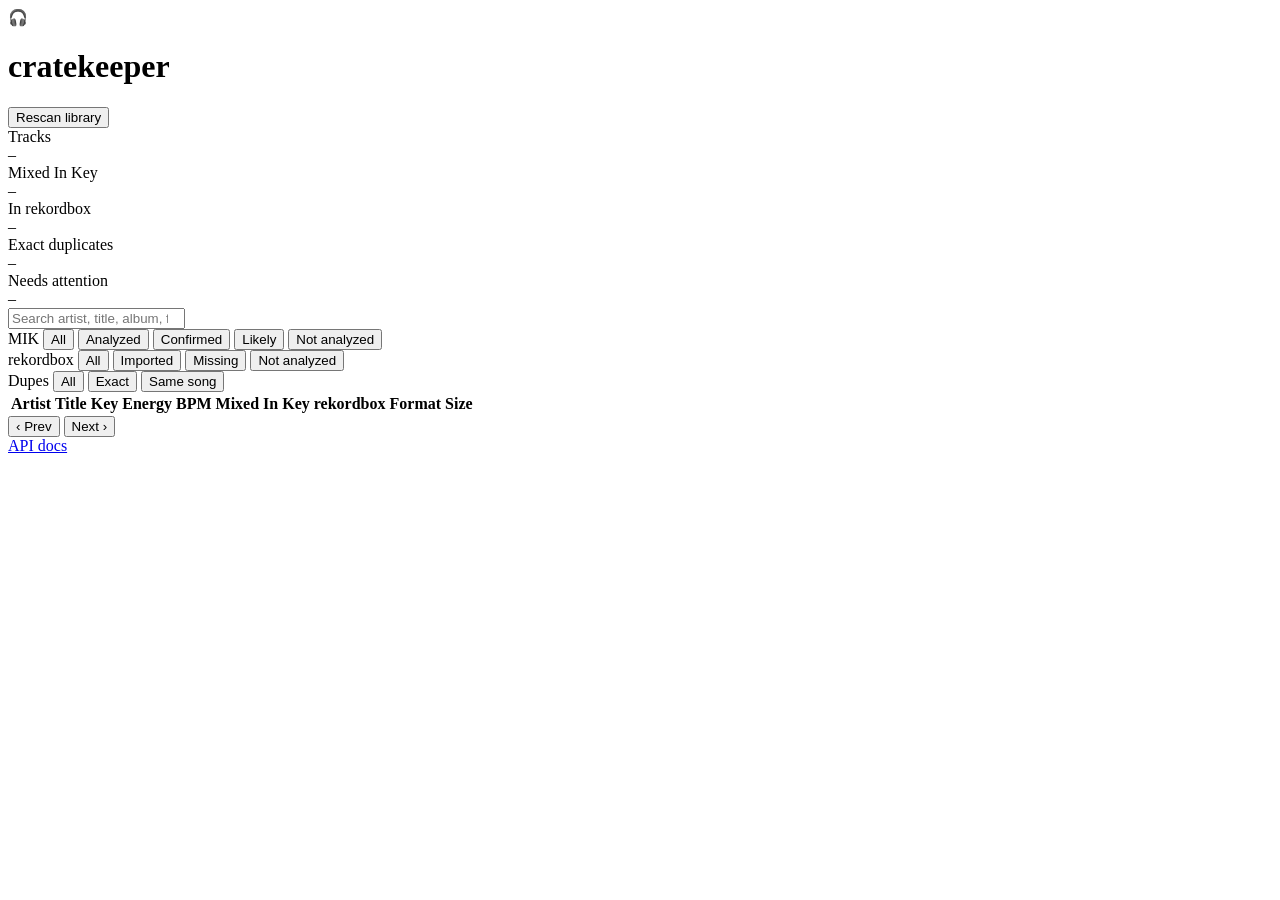
==== cratekeeper/web/index.html @ 63049be5 "Rename project to cratekeeper; add dashboard screenshot Co-Authored-By: Claude Fable 5 <noreply@anth" ====
<!DOCTYPE html>
<html lang="en">
<head>
<meta charset="utf-8">
<meta name="viewport" content="width=device-width, initial-scale=1">
<title>cratekeeper — music library dashboard</title>
<link rel="icon" href="data:image/svg+xml,<svg xmlns='http://www.w3.org/2000/svg' viewBox='0 0 100 100'><text y='.9em' font-size='90'>🎧</text></svg>">
<link rel="stylesheet" href="/static/style.css">
</head>
<body>
<header class="topbar">
  <div class="brand">
    <span class="brand-mark">🎧</span>
    <h1>cratekeeper</h1>
    <span class="library-path" id="library-path"></span>
  </div>
  <div class="topbar-actions">
    <span id="scan-indicator" class="scan-indicator" hidden>
      <span class="pulse"></span><span id="scan-indicator-text">scanning…</span>
    </span>
    <button id="btn-mik" class="btn" hidden title="Open unanalyzed tracks in Mixed In Key (first 100)"></button>
    <a id="btn-rbxml" class="btn" href="/api/export/rekordbox.xml" hidden
       title="Download an XML of tracks missing from rekordbox — import it via rekordbox Preferences → Advanced → Database → rekordbox xml"></a>
    <button id="btn-rescan" class="btn">Rescan library</button>
  </div>
</header>

<main>
  <section class="tiles" id="tiles">
    <div class="tile">
      <div class="tile-label">Tracks</div>
      <div class="tile-value" id="stat-total">–</div>
      <div class="tile-sub" id="stat-total-sub"></div>
    </div>
    <div class="tile tile-clickable" data-filter="mik">
      <div class="tile-label">Mixed In Key</div>
      <div class="tile-value" id="stat-mik">–</div>
      <div class="proportion" id="mik-bar" aria-hidden="true"></div>
      <div class="tile-sub" id="stat-mik-sub"></div>
    </div>
    <div class="tile tile-clickable" data-filter="rekordbox">
      <div class="tile-label">In rekordbox</div>
      <div class="tile-value" id="stat-rb">–</div>
      <div class="proportion" id="rb-bar" aria-hidden="true"></div>
      <div class="tile-sub" id="stat-rb-sub"></div>
    </div>
    <div class="tile tile-clickable" data-filter="dupes">
      <div class="tile-label">Exact duplicates</div>
      <div class="tile-value" id="stat-dupes">–</div>
      <div class="tile-sub" id="stat-dupes-sub"></div>
    </div>
    <div class="tile">
      <div class="tile-label">Needs attention</div>
      <div class="tile-value" id="stat-attention">–</div>
      <div class="tile-sub" id="stat-attention-sub"></div>
    </div>
  </section>

  <section class="filters">
    <input type="search" id="search" placeholder="Search artist, title, album, filename…" autocomplete="off">
    <div class="chip-group" role="group" aria-label="Mixed In Key filter">
      <span class="chip-group-label">MIK</span>
      <button class="chip active" data-group="mik" data-value="">All</button>
      <button class="chip" data-group="mik" data-value="analyzed">Analyzed</button>
      <button class="chip" data-group="mik" data-value="confirmed">Confirmed</button>
      <button class="chip" data-group="mik" data-value="likely">Likely</button>
      <button class="chip" data-group="mik" data-value="none">Not analyzed</button>
    </div>
    <div class="chip-group" role="group" aria-label="rekordbox filter">
      <span class="chip-group-label">rekordbox</span>
      <button class="chip active" data-group="rekordbox" data-value="">All</button>
      <button class="chip" data-group="rekordbox" data-value="in">Imported</button>
      <button class="chip" data-group="rekordbox" data-value="out">Missing</button>
      <button class="chip" data-group="rekordbox" data-value="unanalyzed">Not analyzed</button>
    </div>
    <div class="chip-group" role="group" aria-label="duplicates filter">
      <span class="chip-group-label">Dupes</span>
      <button class="chip active" data-group="dupes" data-value="">All</button>
      <button class="chip" data-group="dupes" data-value="exact">Exact</button>
      <button class="chip" data-group="dupes" data-value="meta">Same song</button>
    </div>
  </section>

  <section class="table-wrap">
    <table id="tracks-table">
      <thead>
        <tr>
          <th data-sort="artist">Artist</th>
          <th data-sort="title">Title</th>
          <th data-sort="key" class="num">Key</th>
          <th data-sort="energy" class="num">Energy</th>
          <th data-sort="bpm" class="num">BPM</th>
          <th data-sort="mik_status">Mixed In Key</th>
          <th>rekordbox</th>
          <th data-sort="ext">Format</th>
          <th data-sort="size" class="num">Size</th>
        </tr>
      </thead>
      <tbody id="tracks-body"></tbody>
    </table>
    <div class="table-footer">
      <span id="result-count"></span>
      <div class="pager">
        <button id="prev" class="btn btn-small">‹ Prev</button>
        <span id="page-label"></span>
        <button id="next" class="btn btn-small">Next ›</button>
      </div>
    </div>
  </section>
</main>

<div id="detail-overlay" class="overlay" hidden>
  <div class="detail-panel" role="dialog" aria-modal="true" aria-labelledby="detail-title">
    <div class="detail-head">
      <h2 id="detail-title"></h2>
      <button id="detail-close" class="btn btn-small" aria-label="Close">✕</button>
    </div>
    <div id="detail-body"></div>
  </div>
</div>

<footer class="pagefoot">
  <span id="footer-sync"></span>
  <a href="/docs" target="_blank" rel="noopener">API docs</a>
</footer>

<script src="/static/app.js"></script>
</body>
</html>
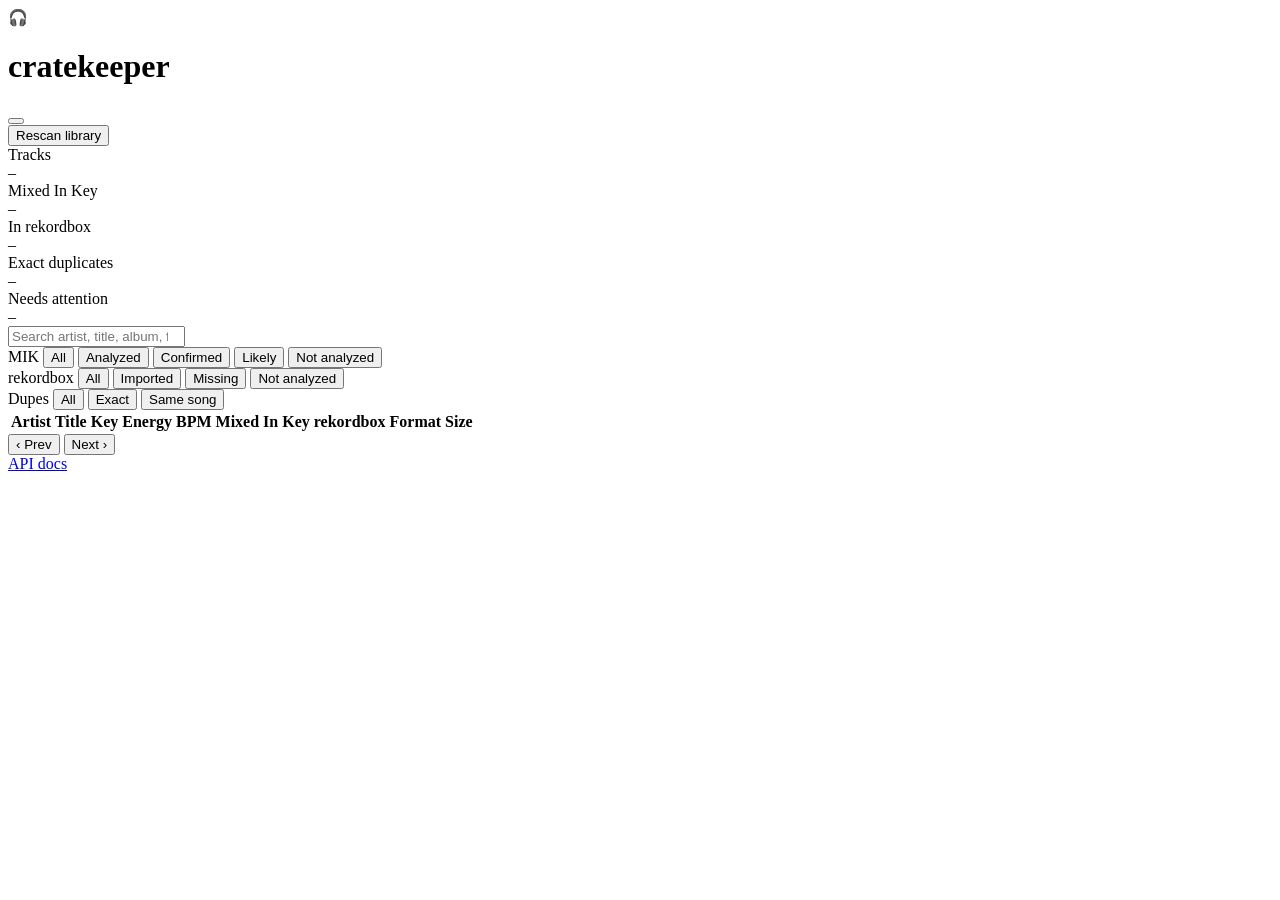
==== commit 3509d236: "Ship cratekeeper as a native macOS app" ====
--- a/cratekeeper/web/index.html
+++ b/cratekeeper/web/index.html
@@ -12,7 +12,7 @@
   <div class="brand">
     <span class="brand-mark">🎧</span>
     <h1>cratekeeper</h1>
-    <span class="library-path" id="library-path"></span>
+    <button class="library-path" id="library-path" title="Change music folder"></button>
   </div>
   <div class="topbar-actions">
     <span id="scan-indicator" class="scan-indicator" hidden>
@@ -26,6 +26,20 @@
 </header>
 
 <main>
+  <section class="setup" id="setup" hidden>
+    <div class="setup-text">
+      <h2 id="setup-title">Where is your music?</h2>
+      <p id="setup-sub">Pick the folder cratekeeper should index. It only reads your files — nothing is moved or rewritten.</p>
+    </div>
+    <form class="setup-form" id="setup-form">
+      <button type="button" class="btn btn-primary desktop-only" id="btn-choose-folder">Choose folder…</button>
+      <input type="text" id="setup-path" class="browser-only" placeholder="/Users/you/Music" autocomplete="off" spellcheck="false">
+      <button type="submit" class="btn btn-primary browser-only" id="btn-save-path">Use this folder</button>
+      <button type="button" class="btn btn-small" id="btn-setup-cancel" hidden>Cancel</button>
+    </form>
+    <p class="setup-error" id="setup-error" hidden></p>
+  </section>
+
   <section class="tiles" id="tiles">
     <div class="tile">
       <div class="tile-label">Tracks</div>
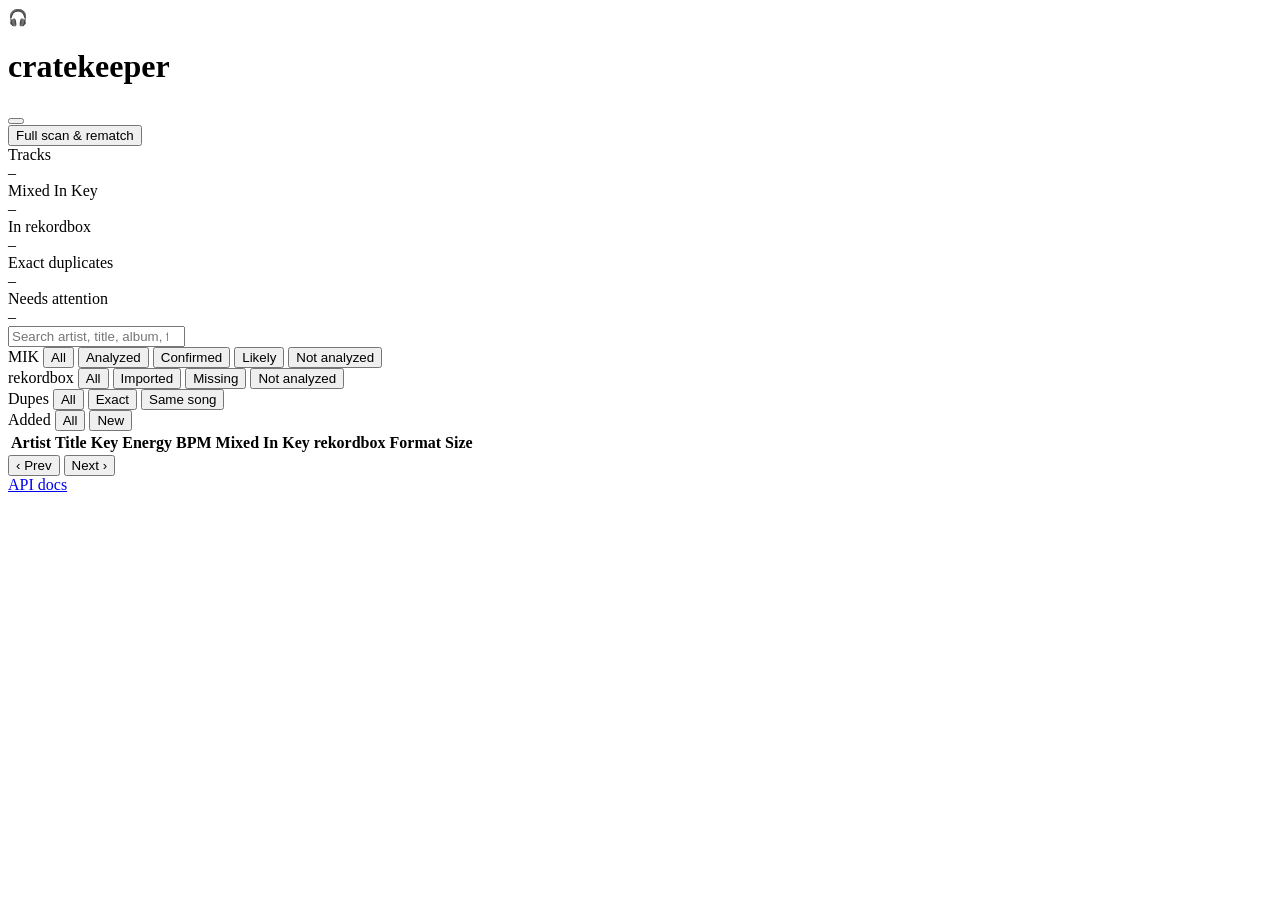
==== commit 589d20af: "Track new files since the last push and push only those to analysis A file counts as new when first " ====
--- a/cratekeeper/web/index.html
+++ b/cratekeeper/web/index.html
@@ -21,7 +21,8 @@
     <button id="btn-mik" class="btn" hidden title="Open unanalyzed tracks in Mixed In Key (first 100)"></button>
     <a id="btn-rbxml" class="btn" href="/api/export/rekordbox.xml" hidden
        title="Download an XML of tracks missing from rekordbox — import it via rekordbox Preferences → Advanced → Database → rekordbox xml"></a>
-    <button id="btn-rescan" class="btn">Rescan library</button>
+    <button id="btn-rescan" class="btn"
+            title="Rescan the whole library, then re-sync and re-match the rekordbox collection">Full scan &amp; rematch</button>
   </div>
 </header>
 
@@ -38,6 +39,20 @@
       <button type="button" class="btn btn-small" id="btn-setup-cancel" hidden>Cancel</button>
     </form>
     <p class="setup-error" id="setup-error" hidden></p>
+  </section>
+
+  <section class="setup" id="new-files" hidden>
+    <div class="setup-text">
+      <h2 id="new-title"></h2>
+      <p id="new-sub"></p>
+    </div>
+    <div class="setup-form">
+      <button type="button" class="btn btn-small" id="btn-new-show">Show</button>
+      <button type="button" class="btn btn-primary" id="btn-new-push"
+              title="Send the new unanalyzed files to Mixed In Key, save a rekordbox XML of the new files rekordbox doesn't have, then mark them seen">Push new to MIK + rekordbox</button>
+      <button type="button" class="btn btn-small" id="btn-new-ack" title="Clear the list without pushing anything">Mark seen</button>
+    </div>
+    <p class="setup-error" id="new-error" hidden></p>
   </section>
 
   <section class="tiles" id="tiles">
@@ -93,6 +108,11 @@
       <button class="chip" data-group="dupes" data-value="exact">Exact</button>
       <button class="chip" data-group="dupes" data-value="meta">Same song</button>
     </div>
+    <div class="chip-group" role="group" aria-label="added filter">
+      <span class="chip-group-label">Added</span>
+      <button class="chip active" data-group="added" data-value="">All</button>
+      <button class="chip" data-group="added" data-value="new">New</button>
+    </div>
   </section>
 
   <section class="table-wrap">
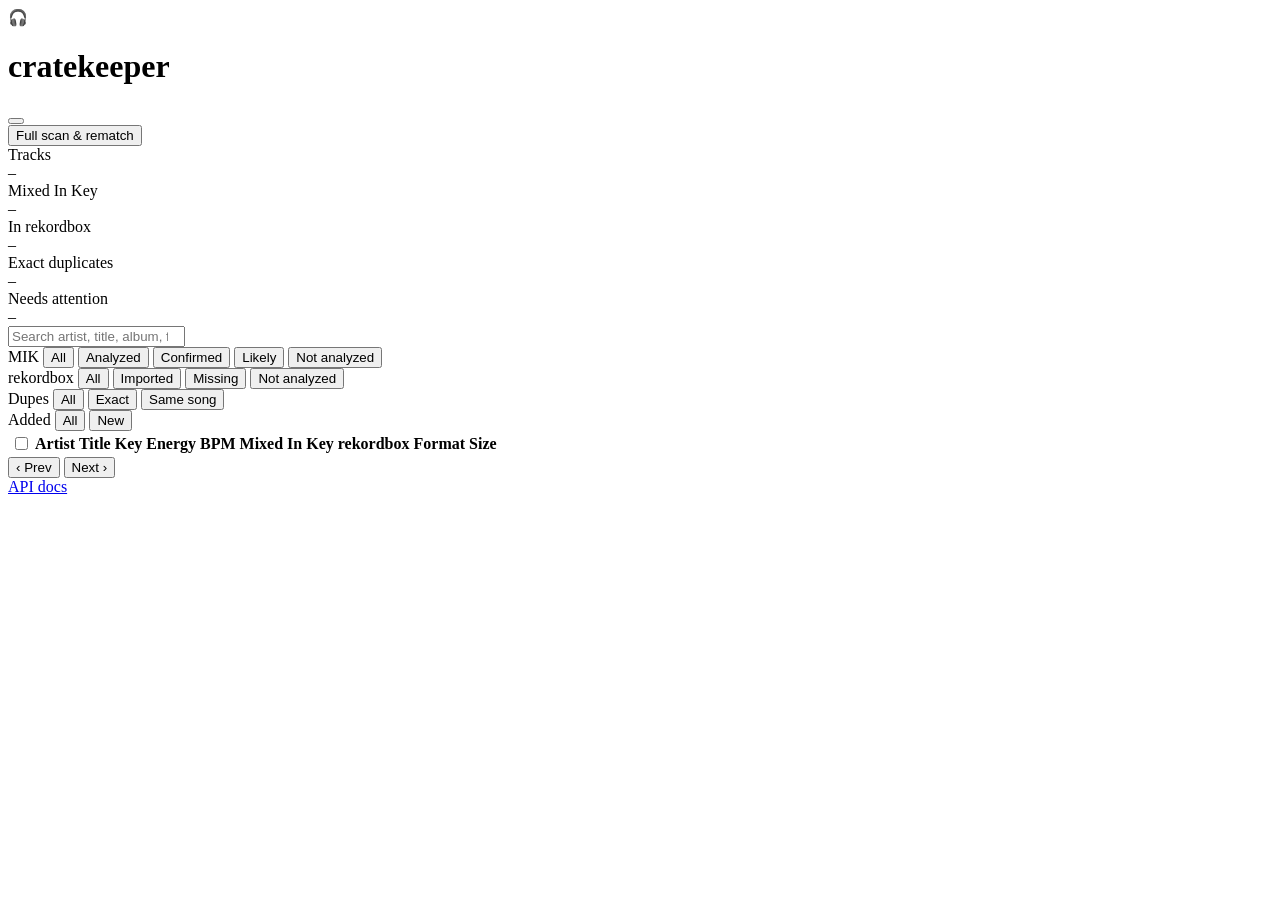
==== commit 961319d9: "Select tracks and act on the selection Checkboxes on the track table (plus select-page) build a sele" ====
--- a/cratekeeper/web/index.html
+++ b/cratekeeper/web/index.html
@@ -116,9 +116,18 @@
   </section>
 
   <section class="table-wrap">
+    <div class="selection-bar" id="selection-bar" hidden>
+      <span id="sel-count"></span>
+      <button type="button" class="btn btn-small" id="btn-sel-mik">Send to Mixed In Key</button>
+      <button type="button" class="btn btn-small" id="btn-sel-xml"
+              title="rekordbox XML with these tracks as one playlist — tracks rekordbox already has are matched by location">rekordbox playlist XML</button>
+      <button type="button" class="btn btn-small" id="btn-sel-clear">Clear selection</button>
+      <span class="sel-status" id="sel-status" role="status"></span>
+    </div>
     <table id="tracks-table">
       <thead>
         <tr>
+          <th class="sel"><input type="checkbox" id="sel-page" aria-label="Select all tracks on this page"></th>
           <th data-sort="artist">Artist</th>
           <th data-sort="title">Title</th>
           <th data-sort="key" class="num">Key</th>
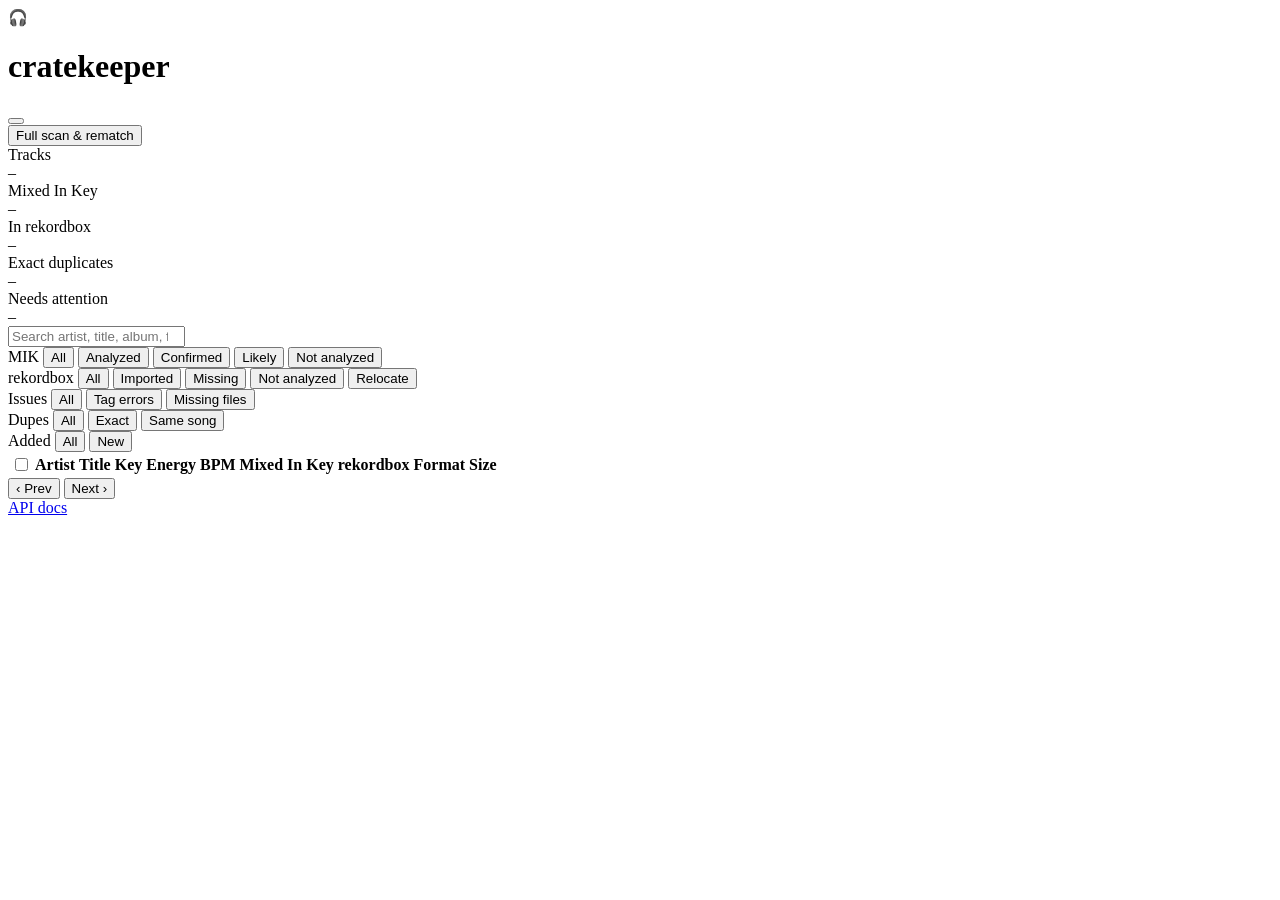
==== commit 9200db36: "Add problem views: tag errors, missing files, rekordbox relocate list - Issues filter: "Tag errors" " ====
--- a/cratekeeper/web/index.html
+++ b/cratekeeper/web/index.html
@@ -101,6 +101,14 @@
       <button class="chip" data-group="rekordbox" data-value="in">Imported</button>
       <button class="chip" data-group="rekordbox" data-value="out">Missing</button>
       <button class="chip" data-group="rekordbox" data-value="unanalyzed">Not analyzed</button>
+      <button class="chip" data-group="rekordbox" data-value="relocate"
+              title="rekordbox lists these at an old location that no longer exists — relocate them in rekordbox to the path shown in the track details">Relocate</button>
+    </div>
+    <div class="chip-group" role="group" aria-label="issues filter">
+      <span class="chip-group-label">Issues</span>
+      <button class="chip active" data-group="issue" data-value="">All</button>
+      <button class="chip" data-group="issue" data-value="errors">Tag errors</button>
+      <button class="chip" data-group="issue" data-value="missing">Missing files</button>
     </div>
     <div class="chip-group" role="group" aria-label="duplicates filter">
       <span class="chip-group-label">Dupes</span>
@@ -143,6 +151,8 @@
     </table>
     <div class="table-footer">
       <span id="result-count"></span>
+      <button type="button" class="btn btn-small" id="btn-forget" hidden
+              title="Remove these from cratekeeper's index. Nothing on disk is touched.">Forget missing files</button>
       <div class="pager">
         <button id="prev" class="btn btn-small">‹ Prev</button>
         <span id="page-label"></span>
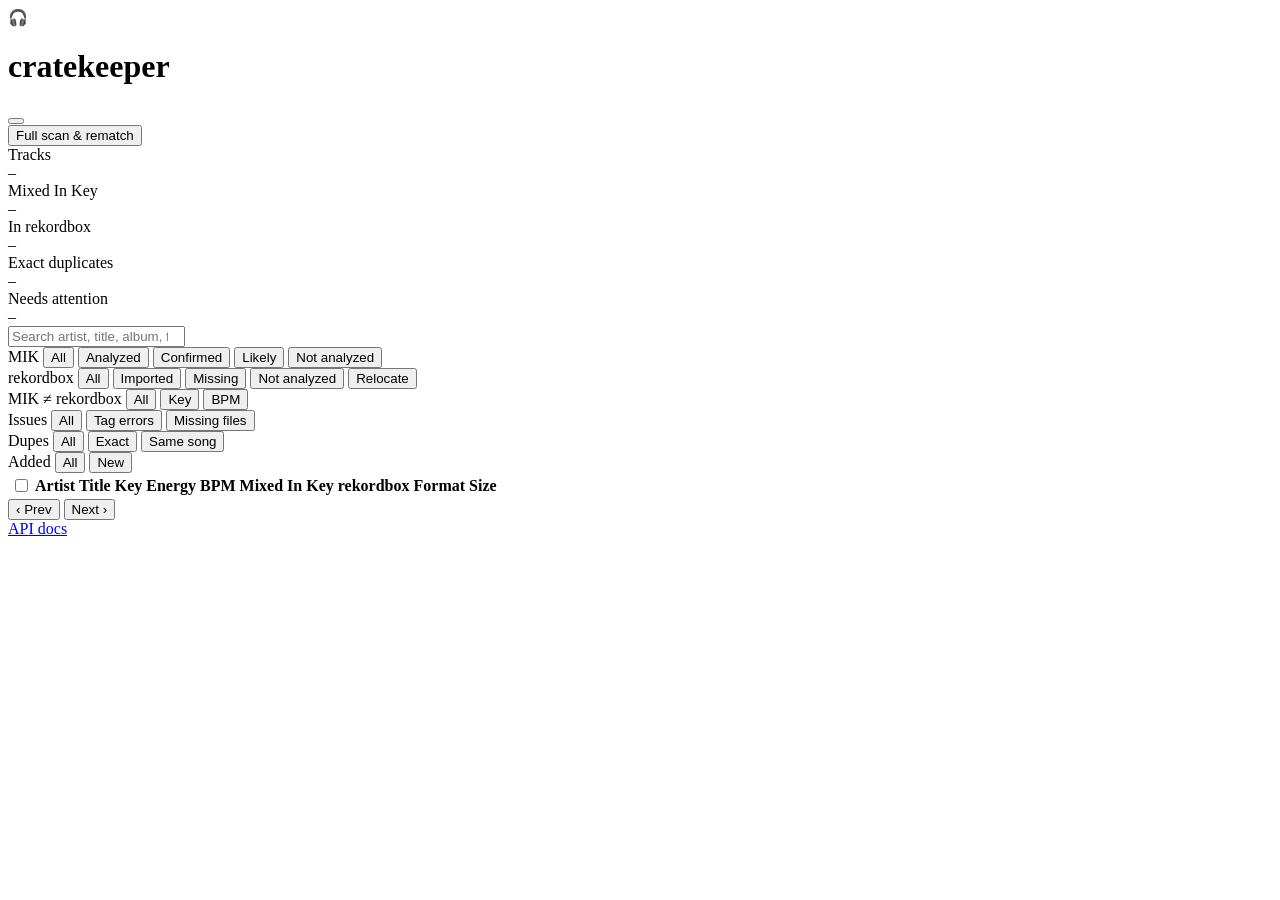
==== commit 1f4d8352: "Flag key and BPM disagreements between Mixed In Key and rekordbox MIK writes Camelot keys ("8A") whi" ====
--- a/cratekeeper/web/index.html
+++ b/cratekeeper/web/index.html
@@ -104,6 +104,12 @@
       <button class="chip" data-group="rekordbox" data-value="relocate"
               title="rekordbox lists these at an old location that no longer exists — relocate them in rekordbox to the path shown in the track details">Relocate</button>
     </div>
+    <div class="chip-group" role="group" aria-label="Mixed In Key versus rekordbox filter">
+      <span class="chip-group-label">MIK ≠ rekordbox</span>
+      <button class="chip active" data-group="mismatch" data-value="">All</button>
+      <button class="chip" data-group="mismatch" data-value="key">Key</button>
+      <button class="chip" data-group="mismatch" data-value="bpm">BPM</button>
+    </div>
     <div class="chip-group" role="group" aria-label="issues filter">
       <span class="chip-group-label">Issues</span>
       <button class="chip active" data-group="issue" data-value="">All</button>
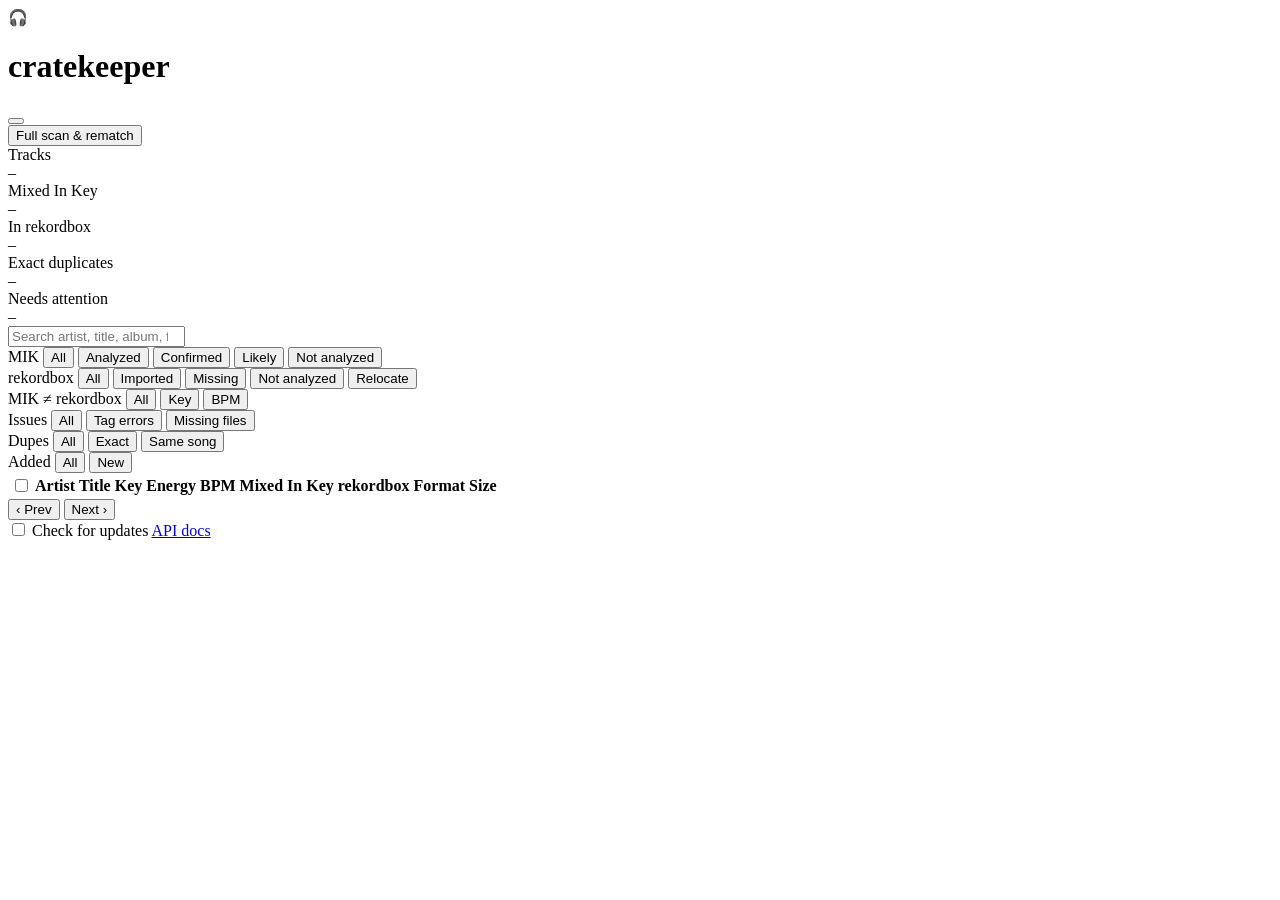
==== commit 2bb2ce28: "Check GitHub for new releases; optional self-update in the desktop app cratekeeper asks the GitHub r" ====
--- a/cratekeeper/web/index.html
+++ b/cratekeeper/web/index.html
@@ -41,6 +41,20 @@
     <p class="setup-error" id="setup-error" hidden></p>
   </section>
 
+  <section class="setup" id="update-banner" hidden>
+    <div class="setup-text">
+      <h2 id="update-title"></h2>
+      <p id="update-sub"></p>
+    </div>
+    <div class="setup-form">
+      <a class="btn btn-small" id="update-notes" target="_blank" rel="noopener" hidden>Release notes</a>
+      <button type="button" class="btn btn-primary" id="btn-update-install" hidden>Install update</button>
+      <button type="button" class="btn btn-primary" id="btn-update-restart" hidden>Restart to update</button>
+      <button type="button" class="btn btn-small" id="btn-update-later">Later</button>
+    </div>
+    <p class="setup-error" id="update-error" hidden></p>
+  </section>
+
   <section class="setup" id="new-files" hidden>
     <div class="setup-text">
       <h2 id="new-title"></h2>
@@ -157,6 +171,12 @@
     </table>
     <div class="table-footer">
       <span id="result-count"></span>
+      <span id="dup-actions" class="dup-actions" hidden>
+        <button type="button" class="btn btn-small" id="btn-dup-select"
+                title="Add every copy except the suggested keeper of each group to the selection">Select extras</button>
+        <button type="button" class="btn btn-small" id="btn-dup-copy"
+                title="Copy the paths of the extra copies, one per line — delete them in Finder if you agree">Copy extra paths</button>
+      </span>
       <button type="button" class="btn btn-small" id="btn-forget" hidden
               title="Remove these from cratekeeper's index. Nothing on disk is touched.">Forget missing files</button>
       <div class="pager">
@@ -180,7 +200,12 @@
 
 <footer class="pagefoot">
   <span id="footer-sync"></span>
-  <a href="/docs" target="_blank" rel="noopener">API docs</a>
+  <span class="foot-right">
+    <label><input type="checkbox" id="opt-check-updates"> Check for updates</label>
+    <label id="opt-auto-update-wrap" hidden><input type="checkbox" id="opt-auto-update"> Install updates automatically</label>
+    <span id="footer-version"></span>
+    <a href="/docs" target="_blank" rel="noopener">API docs</a>
+  </span>
 </footer>
 
 <script src="/static/app.js"></script>
